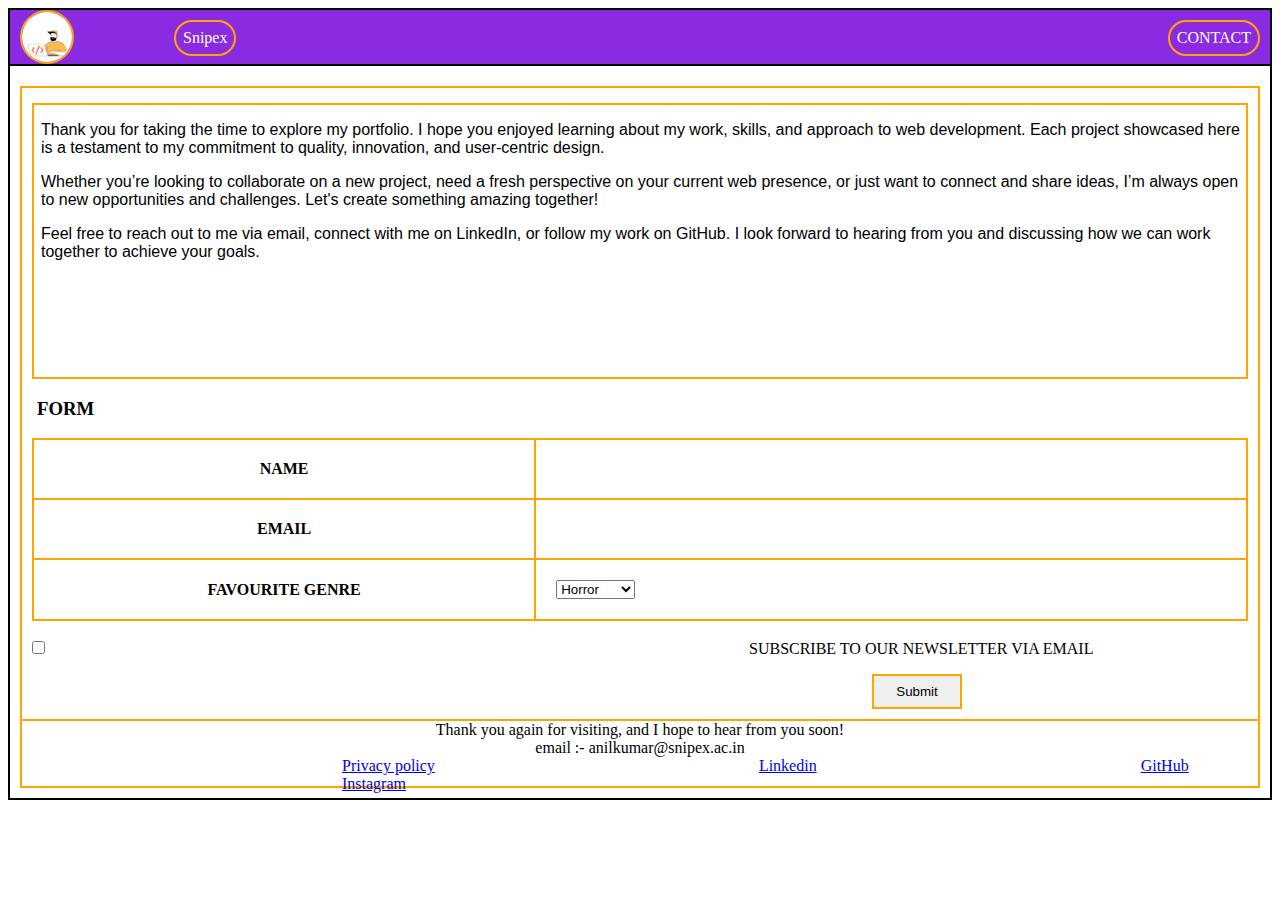
==== ass1contact.html @ 1e31f467 "weekend assignment1" ====
<!DOCTYPE html>
<html lang="en">
<head>
    <title>Document</title>
</head>
<style>
    body{
            border: 2px solid black;
        }
        header img{
            height: 50px;
            width: 50px;
            border-radius: 50%;
            border: 2px solid orange;
            margin-left: 10px;
            float: left;
        }
        header span{
            float: left;
            border: 2px solid orange;
            margin-top: 10px;
            margin-left: 100px;
            padding: 7px;
            border-radius: 25px;
            color: white;
        }
        header a{
            float: right;
            margin-top: 10px;
            margin-right: 10px;
            padding: 7px;
            border: 2px solid orange;
            border-radius: 25px;
            text-decoration: none;
            color: white;
        }
        header{
            border-bottom: 2px solid black;
            display: flow-root;
            background-color: blueviolet;
        }
        header a:hover{
            background-color: orange;
            color: blueviolet;
            color: white;
        }
        header a:active{
            background-color: aqua;
            color: white;
        }
        #outer{
            margin: 20px 10px 10px 10px;
            border: 2px solid orange;
        }
        #inner{
            padding-bottom: 100px;
            margin: 15px 10px 10px 10px;
            border: 2px solid orange;
        }
        #inner p{
            margin-left: 7px;
            font-family: Verdana, Geneva, Tahoma, sans-serif;
        }
        h3{
            margin-left: 15px;
        }
        form{
            margin: 10px;
        }
        table{
            height: 100%;
            width: 100%;
            border: 2px solid orange;
            border-collapse: collapse;
        }
        tr{
            border: 2px solid orange;
        }
        td{
            border: 2px solid orange;
            padding: 20px;
        }
        footer{
            height: 65px;
            border-top: 2px solid orange;
        }
        footer p{
            margin: 0;
            text-align: center;
            font-family:Georgia, 'Times New Roman', Times, serif;
        }
        #checkbox{
            margin: 10px 700px 10px 10px;
        }
        #submit{
            display: block;
            height: 35px;
            width: 90px;
            margin: 10px 0px 10px 850px;
            border: 2px solid orange;
        }
        table input{
            border: none;
        }
        footer a{
            margin-left: 320px;
            /* font-size: 20px; */
        }
</style>
<body>
    <header>
        <img src="ass1logo.jpg" alt="There Is Some Error In Loading The Image">
        <span>Snipex</span>
        <a href="ass1contact.html" id="contact">CONTACT</a>
    </header>
    <div id="outer">
        <div id="inner">
            <p>
                Thank you for taking the time to explore my portfolio. I hope you enjoyed learning about my work, skills, and approach to web development. Each project showcased here is a testament to my commitment to quality, innovation, and user-centric design.
            </p>
            <p>
                Whether you’re looking to collaborate on a new project, need a fresh perspective on your current web presence, or just want to connect and share ideas, I’m always open to new opportunities and challenges. Let's create something amazing together!
            </p>
            <p>
                Feel free to reach out to me via email, connect with me on LinkedIn, or follow my work on GitHub. I look forward to hearing from you and discussing how we can work together to achieve your goals.
            </p>
        </div>
        <h3>FORM</h3>
        <form action="backend.php">
            <table>
                <tr>
                    <th><label for="name">NAME</label></th>
                    <td><input type="text" id="name" required></td>
                </tr>
                <tr>
                    <th><label for="email">EMAIL</label></th>
                    <td><input type="email" id="email" required></td>
                </tr>
                <tr>
                    <th><label for="genre">FAVOURITE GENRE</label></th>
                    <td><select name="genre" id="genre" required>
                        <option value="hr">Horror</option>
                        <option value="com">Comedy</option>
                        <option value="west">Western</option>
                        <option value="rom">Romantic</option>
                        <option value="otr">Other</option>
                    </select></td>
                </tr>
            </table>
        </form>
        <input type="checkbox" required id="checkbox">
        <span>SUBSCRIBE TO OUR NEWSLETTER VIA EMAIL</span>
        <input type="submit" id="submit">
        <footer>
        <p>Thank you again for visiting, and I hope to hear from you soon!</p>
        <p>email :- anilkumar@snipex.ac.in</p>
        <a href="#">Privacy policy</a>
        <a href="#">Linkedin</a>
        <a href="#">GitHub</a>
        <a href="#">Instagram</a>
    </footer>
    </div>
</body>
</html>
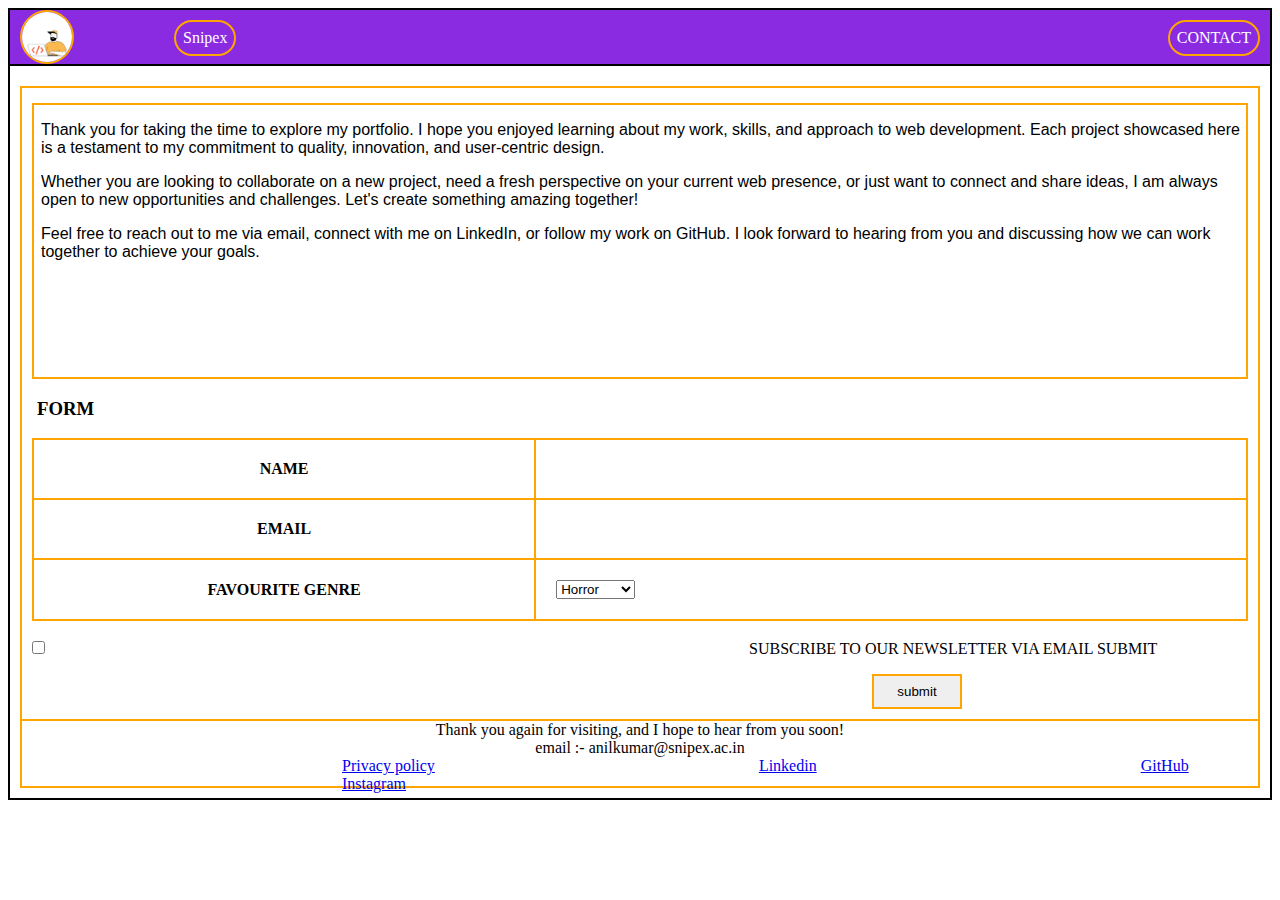
==== commit 55224e22: "making some changes" ====
--- a/ass1contact.html
+++ b/ass1contact.html
@@ -119,7 +119,7 @@
                 Thank you for taking the time to explore my portfolio. I hope you enjoyed learning about my work, skills, and approach to web development. Each project showcased here is a testament to my commitment to quality, innovation, and user-centric design.
             </p>
             <p>
-                Whether you’re looking to collaborate on a new project, need a fresh perspective on your current web presence, or just want to connect and share ideas, I’m always open to new opportunities and challenges. Let's create something amazing together!
+                Whether you are looking to collaborate on a new project, need a fresh perspective on your current web presence, or just want to connect and share ideas, I am always open to new opportunities and challenges. Let's create something amazing together!
             </p>
             <p>
                 Feel free to reach out to me via email, connect with me on LinkedIn, or follow my work on GitHub. I look forward to hearing from you and discussing how we can work together to achieve your goals.
@@ -150,7 +150,8 @@
         </form>
         <input type="checkbox" required id="checkbox">
         <span>SUBSCRIBE TO OUR NEWSLETTER VIA EMAIL</span>
-        <input type="submit" id="submit">
+        <label for="submit">SUBMIT</label>
+        <input type="submit" id="submit" value="submit" name="submit">
         <footer>
         <p>Thank you again for visiting, and I hope to hear from you soon!</p>
         <p>email :- anilkumar@snipex.ac.in</p>
@@ -160,5 +161,10 @@
         <a href="#">Instagram</a>
     </footer>
     </div>
+    <script>
+        function submitForm() {
+            window.alert("Form Submitted")
+        }
+    </script>
 </body>
 </html>